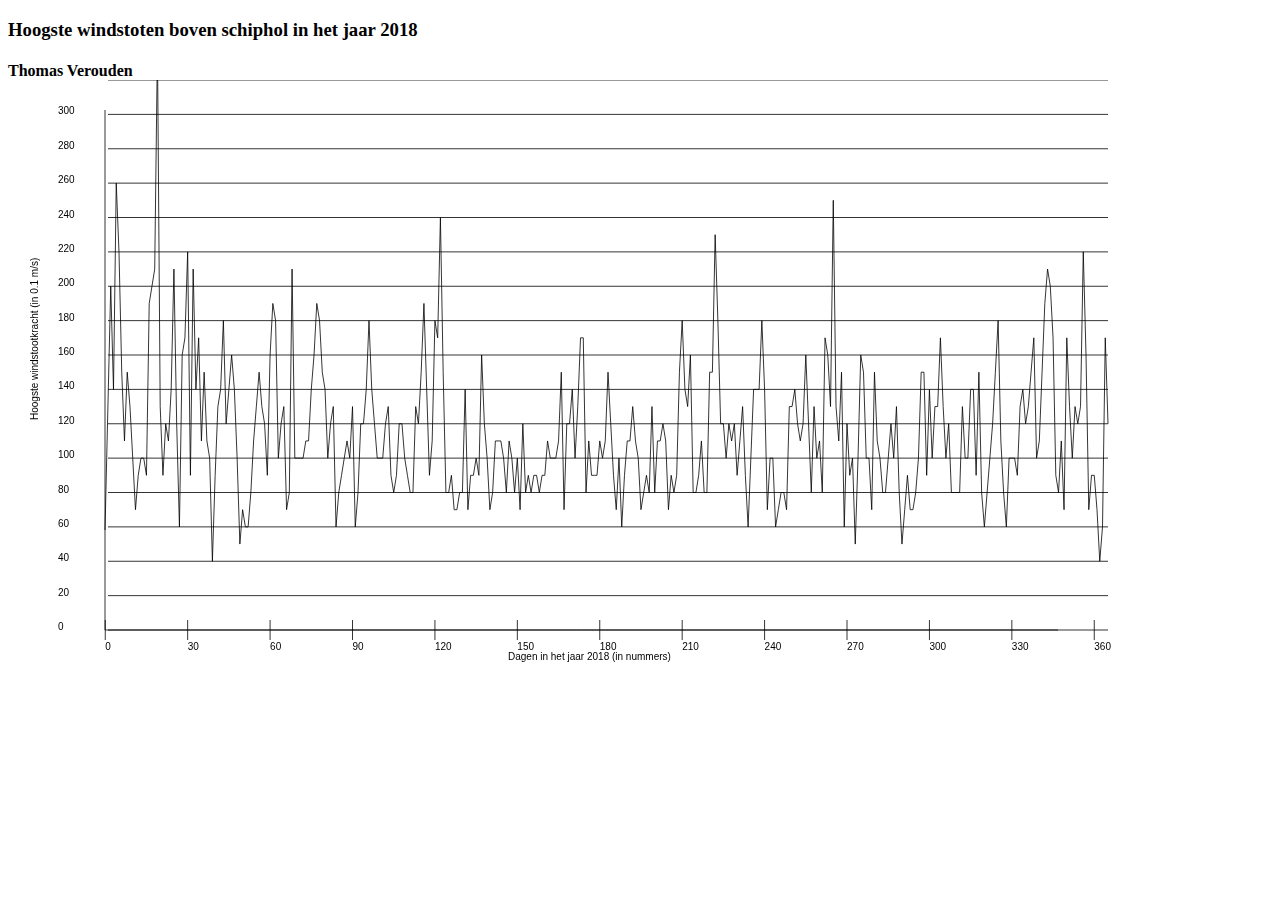
==== Homework/Week_3/index.html @ 432a2b06 "site" ====
<!--!/usr/bin/env python
    Name: Thomas Verouden
    Student number: 10779272

    This file visualises the given json dataframe containing the strongest
    gusts of window above Schiphol-Netherlands between 2008 and 2018
  -->


<!DOCTYPE html>
<html>
  <head>
    <meta charset="utf-8"/>
    <title>Windstoten</title>
  </head>
  <body>
    <h3>Hoogste windstoten boven schiphol in het jaar 2018</h3>
    <h4>Thomas Verouden
    <canvas id='canvas_schiphol' width="1300" height="700"></canvas>
    <script>
      // console.log('hello, world');
      var windstoten = "schiphol_windstoten.json";
      var txtFile = new XMLHttpRequest();
      txtFile.onreadystatechange = function() {
        if (txtFile.readyState === 4 && txtFile.status == 200) {
          // console.log(JSON.parse(txtFile.responseText));

          let setXscale = createTransform([1, 365], [100, 1100]);
          let setYscale = createTransform([0, 320], [550, 0]);

          var data = JSON.parse(txtFile.responseText);
          console.log(data)


          // draw on canvas
          const canvas = document.getElementById('canvas_schiphol');
          const ctx = canvas.getContext('2d');
          ctx.lineWidth = 0.8;
          keys = Object.keys(data);

          // draw x axis
          ctx.moveTo(97,550);
          ctx.lineTo(1050,550);

          // draw y axis
          ctx.moveTo(97, 30);
          ctx.lineTo(97,550);

          // put in axis labels
          ctx.fillText('Dagen in het jaar 2018 (in nummers)', 500, 580);
          ctx.save();
          ctx.rotate(1.5 * Math.PI);
          ctx.fillText('Hoogste windstootkracht (in 0.1 m/s)', -340 , 30);
          ctx.restore();


          var listXaxis = []
          for (let number = 360; number > -1; number -= 30) {
            listXaxis.push(number);
          }


          // place numbers on x-axis, indicating days of the year
          listXaxis.forEach(function(cnd_x){
            x_axis = setXscale(cnd_x);
            ctx.fillText(cnd_x,x_axis, 570);
            ctx.moveTo(x_axis, 540);
            ctx.lineTo(x_axis, 560);

          });


          // place numbers on y-axis, indicating gusts of wind
          var listYaxis = [0, 20, 40, 60, 80, 100, 120, 140, 160, 180, 200, 220, 240, 260, 280, 300, 320, 340, 360];
          listYaxis.forEach(function(cnd_y){
            y_axis = setYscale(cnd_y);
            ctx.fillText(cnd_y,50,y_axis);
            ctx.moveTo(100,y_axis);
            ctx.lineTo(1100, y_axis);

          });

          ctx.moveTo(97, 450)
          for (index in data){
            x = setXscale(keys[index]);
            y = setYscale(data[index]['FXX']);
            ctx.lineTo(x, y);
          };

          ctx.stroke();

        }
      }
      txtFile.open("GET", windstoten);
      txtFile.send();

      function createTransform(domain, range){

          var domain_min = domain[0];
          var domain_max = domain[1];
          var range_min = range[0];
          var range_max = range[1];

          // formulas to calculate the alpha and the beta
         	var alpha = (range_max - range_min) / (domain_max - domain_min);
          var beta = range_max - alpha * domain_max;

          // returns the function for the linear transformation (y= a * x + b)
          return function(x){
            return alpha * x + beta;
          }
      }

    </script>

  </body>
</html>
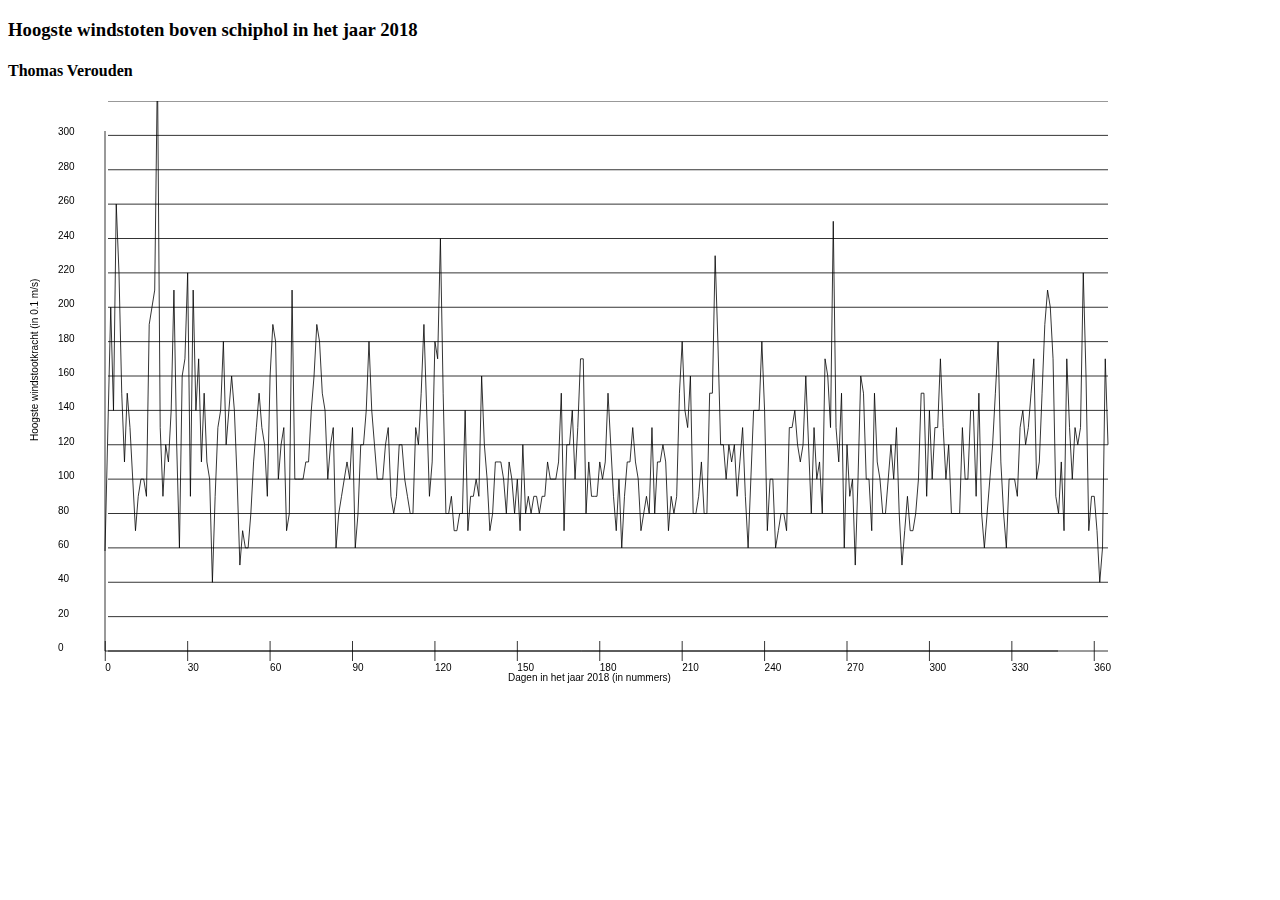
==== commit 7e7b3384: "4" ====
--- a/Homework/Week_3/index.html
+++ b/Homework/Week_3/index.html
@@ -15,7 +15,7 @@
   </head>
   <body>
     <h3>Hoogste windstoten boven schiphol in het jaar 2018</h3>
-    <h4>Thomas Verouden
+    <h4>Thomas Verouden</h4>
     <canvas id='canvas_schiphol' width="1300" height="700"></canvas>
     <script>
       // console.log('hello, world');
